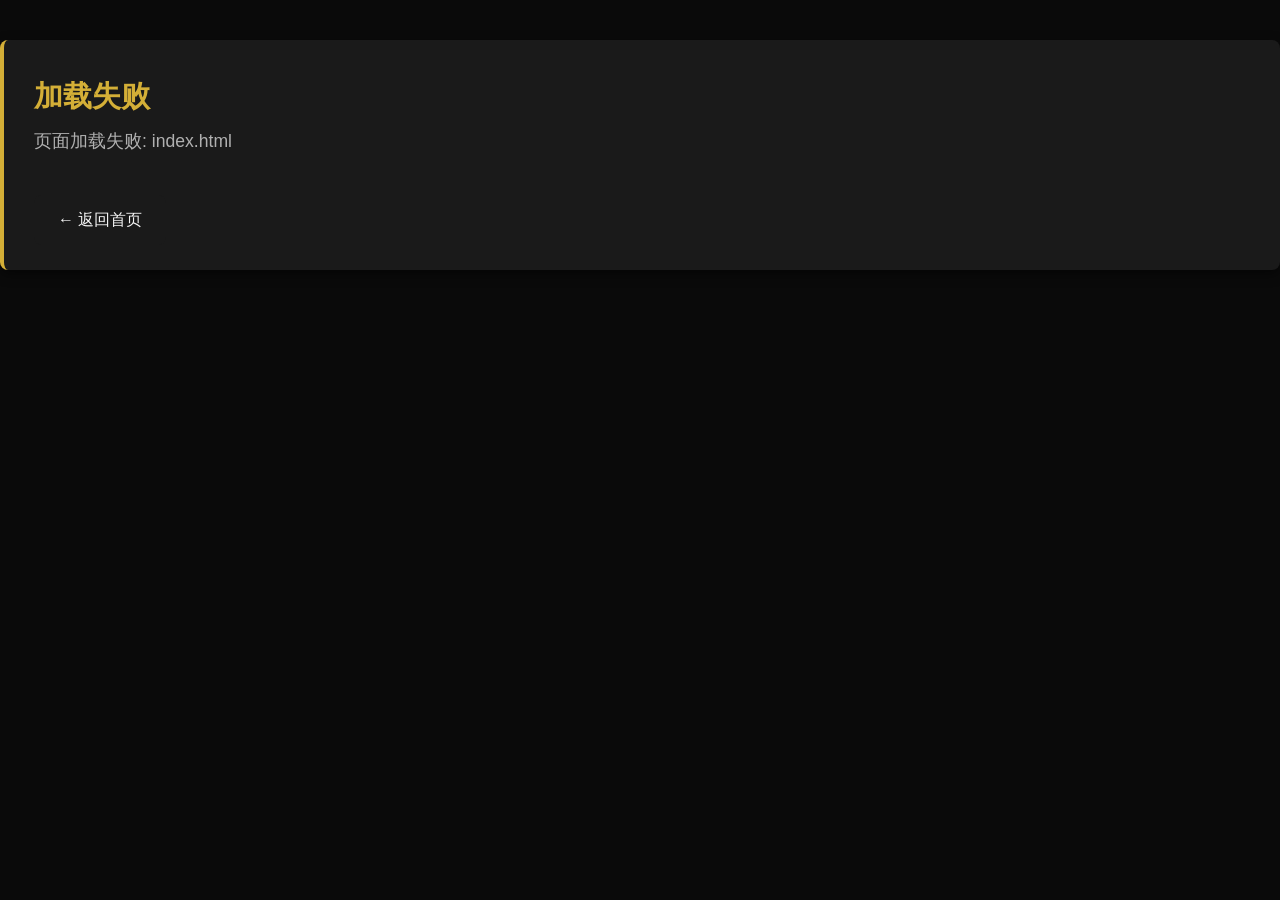
==== index.html @ 9e3237bd "初始提交：全新重构的金边会所导航网站 - 组件化结构，SEO优化，自动化更新" ====
<!DOCTYPE html>
<html lang="zh-CN">
<head>
    <meta charset="UTF-8">
    <meta name="viewport" content="width=device-width, initial-scale=1.0">
    
    <!-- 基础SEO -->
    <title>金边会所导航 | 高端按摩、水汇、SPA推荐 - 柬埔寨会所指南</title>
    <meta name="description" content="柬埔寨金边会所导航，提供高端按摩、水汇、SPA推荐，涵盖金边、西港、波贝、财通、木牌、戈公等地区。最新会所信息、价格指南、避坑攻略。">
    <meta name="keywords" content="金边会所,柬埔寨按摩,水汇推荐,SPA会所,高端按摩,金边夜生活,西港会所">
    
    <!-- Open Graph -->
    <meta property="og:title" content="金边会所导航 | 高端按摩、水汇、SPA推荐 - 柬埔寨会所指南">
    <meta property="og:description" content="柬埔寨金边会所导航，提供高端按摩、水汇、SPA推荐，涵盖金边、西港、波贝、财通、木牌、戈公等地区。">
    <meta property="og:type" content="website">
    <meta property="og:url" content="https://xko1.com">
    <meta property="og:image" content="https://xko1.com/og-image.jpg">
    
    <!-- 结构化数据 -->
    <script type="application/ld+json">
    {
        "@context": "https://schema.org",
        "@type": "WebSite",
        "name": "金边会所导航",
        "url": "https://xko1.com",
        "description": "柬埔寨金边会所导航，提供高端按摩、水汇、SPA推荐",
        "publisher": {
            "@type": "Organization",
            "name": "金边会所导航",
            "logo": {
                "@type": "ImageObject",
                "url": "https://xko1.com/logo.png"
            }
        }
    }
    </script>
    
    <!-- 样式和脚本 -->
    <link rel="stylesheet" href="/style.css">
    <script src="/spa.js" defer></script>
    
    <!-- Favicon -->
    <link rel="icon" href="data:image/svg+xml,<svg xmlns=%22http://www.w3.org/2000/svg%22 viewBox=%220 0 100 100%22><text y=%22.9em%22 font-size=%2290%22>💆</text></svg>">
    
    <!-- 预加载 -->
    <link rel="preload" href="/style.css" as="style">
    <link rel="preload" href="/spa.js" as="script">
</head>
<body>
    <!-- Hero 区域 -->
    <!--#include virtual="/components/hero.html" -->
    
    <!-- 导航栏 -->
    <!--#include virtual="/components/nav.html" -->
    
    <!-- SPA 内容容器 -->
    <main>
        <div id="spa-container">
            <!-- 加载状态 -->
            <div class="spa-loading">
                <h2>加载中...</h2>
                <p>请稍候</p>
            </div>
            
            <!-- 首页内容 -->
            <div class="container">
                <div class="page-header">
                    <h1>最新会所资讯与攻略</h1>
                    
                </div>
                
                <!-- 文章卡片网格 -->
                <div class="articles-grid" id="articles-container">
                    <!-- 文章卡片将通过JavaScript动态加载 -->
                    <div class="text-center">
                        <p>正在加载文章...</p>
                    </div>
                </div>
                
                <!-- 结构化数据 - 文章列表 -->
                <script type="application/ld+json">
                {
                    "@context": "https://schema.org",
                    "@type": "ItemList",
                    "itemListElement": [
                        {
                            "@type": "ListItem",
                            "position": 1,
                            "url": "https://xko1.com/article-20260420-experience-888"
                        },
                        {
                            "@type": "ListItem",
                            "position": 2,
                            "url": "https://xko1.com/article-20260420-hours-439"
                        }
                    ]
                }
                </script>
            </div>
        </div>
    </main>
    
    <!-- 页脚 -->
    <!--#include virtual="/components/footer.html" -->
    
    <!-- 初始化脚本 -->
    <script>
    // 动态加载文章卡片
    document.addEventListener('DOMContentLoaded', function() {
        // 这里可以添加从API或静态文件加载文章列表的逻辑
        // 暂时显示示例卡片
        const articlesContainer = document.getElementById('articles-container');
        if (articlesContainer) {
            articlesContainer.innerHTML = `
                <div class="article-card">
                    <div class="card-image">
                        <!-- 图片占位 -->
                    </div>
                    <div class="card-content">
                        <h3>金边高端会所体验分享：888会所详细评测</h3>
                        <div class="card-meta">
                            <span>2026年4月20日</span>
                            <span>阅读时间: 5分钟</span>
                        </div>
                        <p class="card-excerpt">金边888会所是当地知名的高端场所，提供优质的按摩和水疗服务。本文将分享实际体验、价格、服务项目以及注意事项。</p>
                        <a href="/article-20260420-experience-888" class="read-more" data-slug="20260420-experience-888">
                            阅读更多 →
                        </a>
                    </div>
                </div>
                
                <div class="article-card">
                    <div class="card-image">
                        <!-- 图片占位 -->
                    </div>
                    <div class="card-content">
                        <h3>金边会所营业时间全攻略：避免白跑一趟</h3>
                        <div class="card-meta">
                            <span>2026年4月20日</span>
                            <span>阅读时间: 4分钟</span>
                        </div>
                        <p class="card-excerpt">不同会所的营业时间差异很大，有些只晚上开放，有些全天营业。本文整理了金边主要会所的营业时间，帮你合理安排行程。</p>
                        <a href="/article-20260420-hours-439" class="read-more" data-slug="20260420-hours-439">
                            阅读更多 →
                        </a>
                    </div>
                </div>
                
                <div class="article-card">
                    <div class="card-image">
                        <!-- 图片占位 -->
                    </div>
                    <div class="card-content">
                        <h3>柬埔寨按摩文化解析：传统与现代融合</h3>
                        <div class="card-meta">
                            <span>2026年4月20日</span>
                            <span>阅读时间: 6分钟</span>
                        </div>
                        <p class="card-excerpt">柬埔寨按摩文化源远流长，融合了高棉传统技法与现代水疗理念。了解当地文化背景，能让你的会所体验更加深入。</p>
                        <a href="/article-20260420-culture-107" class="read-more" data-slug="20260420-culture-107">
                            阅读更多 →
                        </a>
                    </div>
                </div>
            `;
        }
    });
    </script>
</body>
</html>
---- style.css ----
/* 金边会所导航 - 黑金主题样式 */
:root {

@keyframes pulse-glow {
    0% {
        box-shadow: 0 0 8px rgba(212, 175, 55, 0.2);
    }
    50% {
        box-shadow: 0 0 20px rgba(212, 175, 55, 0.5), 0 0 30px rgba(212, 175, 55, 0.3);
    }
    100% {
        box-shadow: 0 0 8px rgba(212, 175, 55, 0.2);
    }
}
    --bg-dark: #0a0a0a;
    --bg-card: #1a1a1a;
    --text-light: #f5f5f5;
    --text-muted: #b0b0b0;
    --gold-primary: #d4af37;
    --gold-secondary: #b8941f;
    --gold-glow: rgba(212, 175, 55, 0.3);
    --border-color: #333;
    --shadow: 0 4px 12px rgba(0, 0, 0, 0.5);
    --radius: 8px;
    --transition: all 0.3s ease;
}

* {
    margin: 0;
    padding: 0;
    box-sizing: border-box;
}

body {
    font-family: 'Segoe UI', 'Microsoft YaHei', sans-serif;
    background-color: var(--bg-dark);
    color: var(--text-light);
    line-height: 1.6;
    min-height: 100vh;
    display: flex;
    flex-direction: column;
}

/* 容器 */
.container {
    max-width: 1200px;
    margin: 0 auto;
    padding: 0 1rem;
    width: 100%;
}

/* Hero 区域 */
.hero {
    background: linear-gradient(135deg, #1a1a1a 0%, #0a0a0a 100%);
    border-bottom: 3px solid var(--gold-primary);
    padding: 40px 0 30px;
    position: relative;
    overflow: hidden;
}

.hero::before {
    content: '';
    position: absolute;
    top: -50px;
    left: -50px;
    width: 100px;
    height: 100px;
    background: radial-gradient(circle, var(--gold-glow) 0%, transparent 70%);
    filter: blur(20px);
    z-index: 0;
}

.hero-content {
    position: relative;
    z-index: 1;
    text-align: center;
}

.hero h1 {
    font-size: 2rem;
    background: linear-gradient(135deg, #d4af37, #f9d86c);
    -webkit-background-clip: text;
    -webkit-text-fill-color: transparent;
    margin-bottom: 0.6rem;
    letter-spacing: 1px;
}

.hero .subtitle {
    font-size: 0.95rem;
    color: #999999;
    margin-bottom: 0.8rem;
    letter-spacing: 1px;
}

.telegram-btn {
    display: inline-flex;
    align-items: center;
    gap: 8px;
    background: linear-gradient(135deg, var(--gold-primary), var(--gold-secondary));
    color: var(--bg-dark);
    padding: 12px 24px;
    border-radius: 50px;
    text-decoration: none;
    font-weight: 600;
    font-size: 1rem;
    transition: var(--transition);
    box-shadow: 0 4px 15px var(--gold-glow);
    animation: pulse-gold 2s infinite;
}

.telegram-btn:hover {
    transform: translateY(-2px);
    box-shadow: 0 6px 20px var(--gold-glow);
}

@keyframes pulse-gold {
    0%, 100% { box-shadow: 0 4px 15px var(--gold-glow); }
    50% { box-shadow: 0 4px 25px rgba(212, 175, 55, 0.5); }
}

/* 导航栏 */
.nav-bar {
    background-color: var(--bg-card);
    border-bottom: 1px solid var(--border-color);
    padding: 0;
    position: sticky;
    top: 0;
    z-index: 100;
}

.nav-container {
    display: flex;
    justify-content: center;
    gap: 1px;
    background-color: var(--border-color);
}

.nav-item {
    flex: 1;
    text-align: center;
}

.nav-link {
    display: block;
    padding: 16px 20px;
    background-color: var(--bg-card);
    color: var(--text-light);
    text-decoration: none;
    font-weight: 500;
    transition: var(--transition);
    border: none;
    cursor: pointer;
}

.nav-link:hover {
    background-color: #222;
    color: var(--gold-primary);
}

.nav-link.active {
    background-color: var(--gold-primary);
    color: var(--bg-dark);
    font-weight: 600;
}

/* 主要内容区域 */
main {
    flex: 1;
    padding: 40px 0;
}

.page-header {
    background-color: var(--bg-card);
    border-left: 4px solid var(--gold-primary);
    padding: 25px 30px;
    margin-bottom: 40px;
    border-radius: var(--radius);
    box-shadow: var(--shadow);
}

.page-header h1 {
    margin: 0.5rem 0;
    font-size: 1.8rem;
    color: #d4af37;
}

.page-header .description {
    color: var(--text-muted);
    font-size: 1.1rem;
}

/* 文章卡片网格 */
.articles-grid {
    display: grid;
    grid-template-columns: repeat(auto-fill, minmax(350px, 1fr));
    gap: 30px;
    margin-top: 30px;
}

.article-card {
    background-color: var(--bg-card);
    border-radius: var(--radius);
    overflow: hidden;
    box-shadow: var(--shadow);
    transition: var(--transition);
    border: 1px solid var(--border-color);
}

.article-card:hover {
    transform: translateY(-5px);
    box-shadow: 0 8px 25px rgba(0, 0, 0, 0.6);
    border-color: var(--gold-primary);
}

.card-image {
    height: 200px;
    background: linear-gradient(135deg, #2a2a2a, #1a1a1a);
    display: flex;
    align-items: center;
    justify-content: center;
    color: var(--gold-primary);
    font-size: 3rem;
    position: relative;
    overflow: hidden;
}

.card-image::after {
    content: '💆';
    position: absolute;
    font-size: 4rem;
    opacity: 0.3;
}

.card-content {
    padding: 25px;
}

.card-content h3 {
    font-size: 1.4rem;
    color: var(--text-light);
    margin-bottom: 12px;
    line-height: 1.4;
}

.card-meta {
    display: flex;
    justify-content: space-between;
    color: var(--text-muted);
    font-size: 0.9rem;
    margin-bottom: 15px;
    padding-bottom: 15px;
    border-bottom: 1px solid var(--border-color);
}

.card-excerpt {
    color: var(--text-muted);
    margin-bottom: 20px;
    line-height: 1.6;
}

.read-more {
    display: inline-block;
    background-color: transparent;
    color: var(--gold-primary);
    padding: 10px 20px;
    border: 2px solid var(--gold-primary);
    border-radius: 50px;
    text-decoration: none;
    font-weight: 600;
    transition: var(--transition);
}

.read-more:hover {
    background-color: var(--gold-primary);
    color: var(--bg-dark);
}

/* 文章页样式 */
.article-header {
    margin-bottom: 40px;
}

.article-title {
    font-size: 2.5rem;
    color: var(--text-light);
    margin-bottom: 15px;
    line-height: 1.3;
}

.article-meta {
    display: flex;
    gap: 20px;
    color: var(--text-muted);
    font-size: 0.95rem;
    margin-bottom: 20px;
}

.article-content {
    font-size: 1.1rem;
    line-height: 1.8;
    color: var(--text-light);
}

.article-content h2 {
    color: var(--gold-primary);
    margin: 30px 0 15px;
    font-size: 1.8rem;
}

.article-content h3 {
    color: var(--text-light);
    margin: 25px 0 12px;
    font-size: 1.5rem;
}

.article-content p {
    margin-bottom: 20px;
}

.article-content ul, .article-content ol {
    margin: 20px 0 20px 30px;
}

.article-content li {
    margin-bottom: 10px;
}

.article-content strong {
    color: var(--gold-primary);
}

.back-home {
    display: inline-flex;
    align-items: center;
    gap: 8px;
    background-color: var(--bg-card);
    color: var(--text-light);
    padding: 12px 24px;
    border-radius: var(--radius);
    text-decoration: none;
    margin-top: 40px;
    transition: var(--transition);
}

.back-home:hover {
    background-color: #222;
    color: var(--gold-primary);
}

/* FAQ 样式 */
.faq-list {
    margin-top: 30px;
}

.faq-item {
    background-color: var(--bg-card);
    border-radius: var(--radius);
    padding: 25px;
    margin-bottom: 20px;
    border-left: 4px solid var(--gold-primary);
}

.faq-question {
    color: var(--gold-primary);
    font-size: 1.3rem;
    margin-bottom: 15px;
    font-weight: 600;
}

.faq-answer {
    color: var(--text-light);
    line-height: 1.7;
}

/* 页脚 */
footer {
    background-color: var(--bg-card);
    border-top: 1px solid var(--border-color);
    padding: 40px 0;
    margin-top: 60px;
}

.footer-content {
    text-align: center;
}

.footer-links {
    display: flex;
    justify-content: center;
    gap: 30px;
    margin: 20px 0;
}

.footer-link {
    color: var(--text-muted);
    text-decoration: none;
    transition: var(--transition);
}

.footer-link:hover {
    color: var(--gold-primary);
}

.copyright {
    color: var(--text-muted);
    font-size: 0.9rem;
    margin-top: 20px;
}

/* 响应式设计 */
@media (max-width: 768px) {
    .hero h1 {
    font-size: 2rem;
    background: linear-gradient(135deg, #d4af37, #f9d86c);
    -webkit-background-clip: text;
    -webkit-text-fill-color: transparent;
    margin-bottom: 0.6rem;
    letter-spacing: 1px;
}

/* SPA 加载状态 */
#spa-container {
    min-height: 400px;
}

.spa-loading {
    display: none;
    text-align: center;
    padding: 60px 0;
    color: var(--gold-primary);
}

.spa-loading.active {
    display: block;
}

/* 工具类 */
.text-gold {
    color: var(--gold-primary);
}

.bg-gold {
    background-color: var(--gold-primary);
    color: var(--bg-dark);
}

.mb-20 {
    margin-bottom: 20px;
}

.mt-40 {
    margin-top: 40px;
}

.text-center {
    text-align: center;
}
---- style.css ----
/* 金边会所导航 - 黑金主题样式 */
:root {

@keyframes pulse-glow {
    0% {
        box-shadow: 0 0 8px rgba(212, 175, 55, 0.2);
    }
    50% {
        box-shadow: 0 0 20px rgba(212, 175, 55, 0.5), 0 0 30px rgba(212, 175, 55, 0.3);
    }
    100% {
        box-shadow: 0 0 8px rgba(212, 175, 55, 0.2);
    }
}
    --bg-dark: #0a0a0a;
    --bg-card: #1a1a1a;
    --text-light: #f5f5f5;
    --text-muted: #b0b0b0;
    --gold-primary: #d4af37;
    --gold-secondary: #b8941f;
    --gold-glow: rgba(212, 175, 55, 0.3);
    --border-color: #333;
    --shadow: 0 4px 12px rgba(0, 0, 0, 0.5);
    --radius: 8px;
    --transition: all 0.3s ease;
}

* {
    margin: 0;
    padding: 0;
    box-sizing: border-box;
}

body {
    font-family: 'Segoe UI', 'Microsoft YaHei', sans-serif;
    background-color: var(--bg-dark);
    color: var(--text-light);
    line-height: 1.6;
    min-height: 100vh;
    display: flex;
    flex-direction: column;
}

/* 容器 */
.container {
    max-width: 1200px;
    margin: 0 auto;
    padding: 0 1rem;
    width: 100%;
}

/* Hero 区域 */
.hero {
    background: linear-gradient(135deg, #1a1a1a 0%, #0a0a0a 100%);
    border-bottom: 3px solid var(--gold-primary);
    padding: 40px 0 30px;
    position: relative;
    overflow: hidden;
}

.hero::before {
    content: '';
    position: absolute;
    top: -50px;
    left: -50px;
    width: 100px;
    height: 100px;
    background: radial-gradient(circle, var(--gold-glow) 0%, transparent 70%);
    filter: blur(20px);
    z-index: 0;
}

.hero-content {
    position: relative;
    z-index: 1;
    text-align: center;
}

.hero h1 {
    font-size: 2rem;
    background: linear-gradient(135deg, #d4af37, #f9d86c);
    -webkit-background-clip: text;
    -webkit-text-fill-color: transparent;
    margin-bottom: 0.6rem;
    letter-spacing: 1px;
}

.hero .subtitle {
    font-size: 0.95rem;
    color: #999999;
    margin-bottom: 0.8rem;
    letter-spacing: 1px;
}

.telegram-btn {
    display: inline-flex;
    align-items: center;
    gap: 8px;
    background: linear-gradient(135deg, var(--gold-primary), var(--gold-secondary));
    color: var(--bg-dark);
    padding: 12px 24px;
    border-radius: 50px;
    text-decoration: none;
    font-weight: 600;
    font-size: 1rem;
    transition: var(--transition);
    box-shadow: 0 4px 15px var(--gold-glow);
    animation: pulse-gold 2s infinite;
}

.telegram-btn:hover {
    transform: translateY(-2px);
    box-shadow: 0 6px 20px var(--gold-glow);
}

@keyframes pulse-gold {
    0%, 100% { box-shadow: 0 4px 15px var(--gold-glow); }
    50% { box-shadow: 0 4px 25px rgba(212, 175, 55, 0.5); }
}

/* 导航栏 */
.nav-bar {
    background-color: var(--bg-card);
    border-bottom: 1px solid var(--border-color);
    padding: 0;
    position: sticky;
    top: 0;
    z-index: 100;
}

.nav-container {
    display: flex;
    justify-content: center;
    gap: 1px;
    background-color: var(--border-color);
}

.nav-item {
    flex: 1;
    text-align: center;
}

.nav-link {
    display: block;
    padding: 16px 20px;
    background-color: var(--bg-card);
    color: var(--text-light);
    text-decoration: none;
    font-weight: 500;
    transition: var(--transition);
    border: none;
    cursor: pointer;
}

.nav-link:hover {
    background-color: #222;
    color: var(--gold-primary);
}

.nav-link.active {
    background-color: var(--gold-primary);
    color: var(--bg-dark);
    font-weight: 600;
}

/* 主要内容区域 */
main {
    flex: 1;
    padding: 40px 0;
}

.page-header {
    background-color: var(--bg-card);
    border-left: 4px solid var(--gold-primary);
    padding: 25px 30px;
    margin-bottom: 40px;
    border-radius: var(--radius);
    box-shadow: var(--shadow);
}

.page-header h1 {
    margin: 0.5rem 0;
    font-size: 1.8rem;
    color: #d4af37;
}

.page-header .description {
    color: var(--text-muted);
    font-size: 1.1rem;
}

/* 文章卡片网格 */
.articles-grid {
    display: grid;
    grid-template-columns: repeat(auto-fill, minmax(350px, 1fr));
    gap: 30px;
    margin-top: 30px;
}

.article-card {
    background-color: var(--bg-card);
    border-radius: var(--radius);
    overflow: hidden;
    box-shadow: var(--shadow);
    transition: var(--transition);
    border: 1px solid var(--border-color);
}

.article-card:hover {
    transform: translateY(-5px);
    box-shadow: 0 8px 25px rgba(0, 0, 0, 0.6);
    border-color: var(--gold-primary);
}

.card-image {
    height: 200px;
    background: linear-gradient(135deg, #2a2a2a, #1a1a1a);
    display: flex;
    align-items: center;
    justify-content: center;
    color: var(--gold-primary);
    font-size: 3rem;
    position: relative;
    overflow: hidden;
}

.card-image::after {
    content: '💆';
    position: absolute;
    font-size: 4rem;
    opacity: 0.3;
}

.card-content {
    padding: 25px;
}

.card-content h3 {
    font-size: 1.4rem;
    color: var(--text-light);
    margin-bottom: 12px;
    line-height: 1.4;
}

.card-meta {
    display: flex;
    justify-content: space-between;
    color: var(--text-muted);
    font-size: 0.9rem;
    margin-bottom: 15px;
    padding-bottom: 15px;
    border-bottom: 1px solid var(--border-color);
}

.card-excerpt {
    color: var(--text-muted);
    margin-bottom: 20px;
    line-height: 1.6;
}

.read-more {
    display: inline-block;
    background-color: transparent;
    color: var(--gold-primary);
    padding: 10px 20px;
    border: 2px solid var(--gold-primary);
    border-radius: 50px;
    text-decoration: none;
    font-weight: 600;
    transition: var(--transition);
}

.read-more:hover {
    background-color: var(--gold-primary);
    color: var(--bg-dark);
}

/* 文章页样式 */
.article-header {
    margin-bottom: 40px;
}

.article-title {
    font-size: 2.5rem;
    color: var(--text-light);
    margin-bottom: 15px;
    line-height: 1.3;
}

.article-meta {
    display: flex;
    gap: 20px;
    color: var(--text-muted);
    font-size: 0.95rem;
    margin-bottom: 20px;
}

.article-content {
    font-size: 1.1rem;
    line-height: 1.8;
    color: var(--text-light);
}

.article-content h2 {
    color: var(--gold-primary);
    margin: 30px 0 15px;
    font-size: 1.8rem;
}

.article-content h3 {
    color: var(--text-light);
    margin: 25px 0 12px;
    font-size: 1.5rem;
}

.article-content p {
    margin-bottom: 20px;
}

.article-content ul, .article-content ol {
    margin: 20px 0 20px 30px;
}

.article-content li {
    margin-bottom: 10px;
}

.article-content strong {
    color: var(--gold-primary);
}

.back-home {
    display: inline-flex;
    align-items: center;
    gap: 8px;
    background-color: var(--bg-card);
    color: var(--text-light);
    padding: 12px 24px;
    border-radius: var(--radius);
    text-decoration: none;
    margin-top: 40px;
    transition: var(--transition);
}

.back-home:hover {
    background-color: #222;
    color: var(--gold-primary);
}

/* FAQ 样式 */
.faq-list {
    margin-top: 30px;
}

.faq-item {
    background-color: var(--bg-card);
    border-radius: var(--radius);
    padding: 25px;
    margin-bottom: 20px;
    border-left: 4px solid var(--gold-primary);
}

.faq-question {
    color: var(--gold-primary);
    font-size: 1.3rem;
    margin-bottom: 15px;
    font-weight: 600;
}

.faq-answer {
    color: var(--text-light);
    line-height: 1.7;
}

/* 页脚 */
footer {
    background-color: var(--bg-card);
    border-top: 1px solid var(--border-color);
    padding: 40px 0;
    margin-top: 60px;
}

.footer-content {
    text-align: center;
}

.footer-links {
    display: flex;
    justify-content: center;
    gap: 30px;
    margin: 20px 0;
}

.footer-link {
    color: var(--text-muted);
    text-decoration: none;
    transition: var(--transition);
}

.footer-link:hover {
    color: var(--gold-primary);
}

.copyright {
    color: var(--text-muted);
    font-size: 0.9rem;
    margin-top: 20px;
}

/* 响应式设计 */
@media (max-width: 768px) {
    .hero h1 {
    font-size: 2rem;
    background: linear-gradient(135deg, #d4af37, #f9d86c);
    -webkit-background-clip: text;
    -webkit-text-fill-color: transparent;
    margin-bottom: 0.6rem;
    letter-spacing: 1px;
}

/* SPA 加载状态 */
#spa-container {
    min-height: 400px;
}

.spa-loading {
    display: none;
    text-align: center;
    padding: 60px 0;
    color: var(--gold-primary);
}

.spa-loading.active {
    display: block;
}

/* 工具类 */
.text-gold {
    color: var(--gold-primary);
}

.bg-gold {
    background-color: var(--gold-primary);
    color: var(--bg-dark);
}

.mb-20 {
    margin-bottom: 20px;
}

.mt-40 {
    margin-top: 40px;
}

.text-center {
    text-align: center;
}
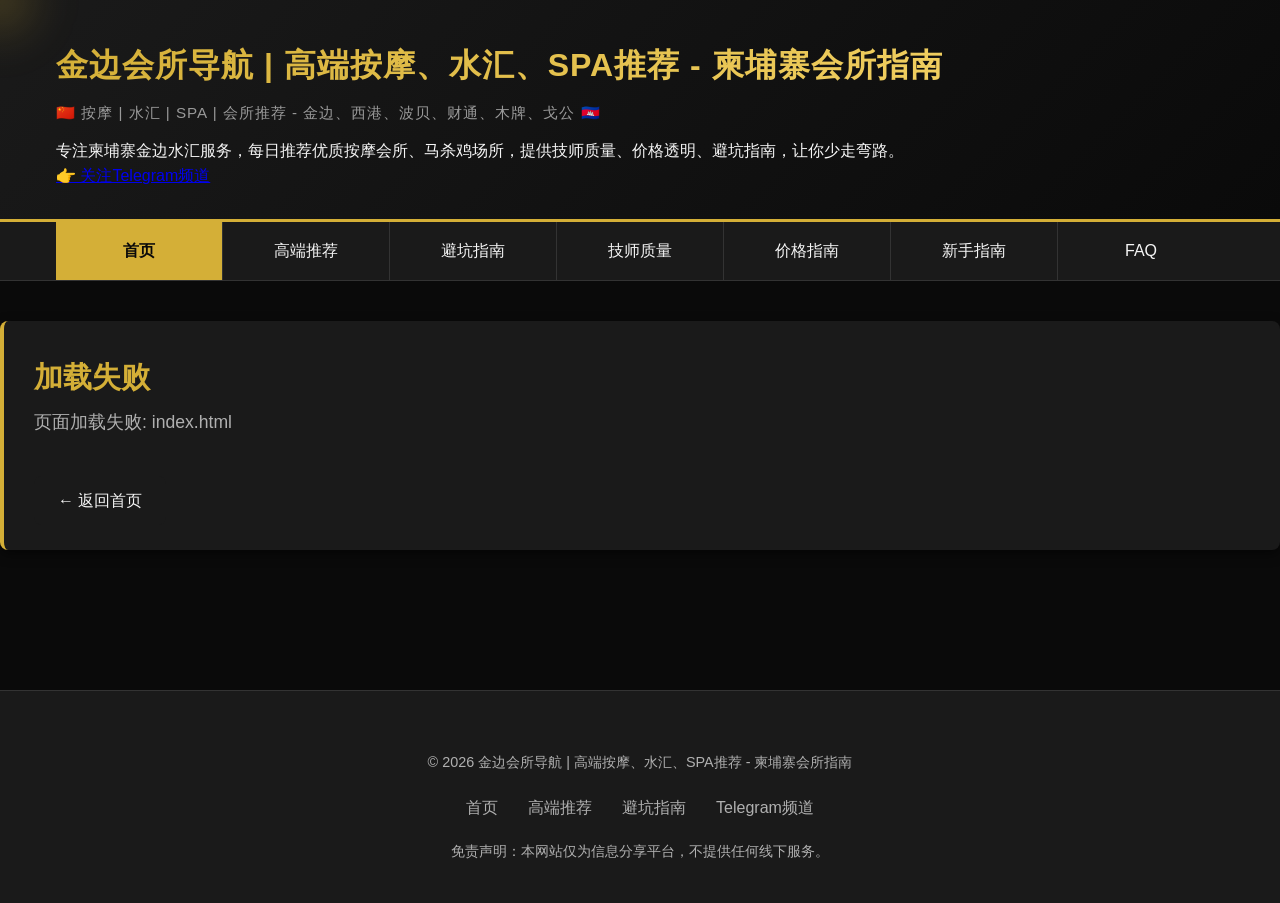
==== commit cf47402e: "紧急修复：删除所有HTML文件中的行号残留（数字|前缀）" ====
--- a/index.html
+++ b/index.html
@@ -1,170 +1,223 @@
 <!DOCTYPE html>
 <html lang="zh-CN">
 <head>
-    <meta charset="UTF-8">
-    <meta name="viewport" content="width=device-width, initial-scale=1.0">
-    
-    <!-- 基础SEO -->
-    <title>金边会所导航 | 高端按摩、水汇、SPA推荐 - 柬埔寨会所指南</title>
-    <meta name="description" content="柬埔寨金边会所导航，提供高端按摩、水汇、SPA推荐，涵盖金边、西港、波贝、财通、木牌、戈公等地区。最新会所信息、价格指南、避坑攻略。">
-    <meta name="keywords" content="金边会所,柬埔寨按摩,水汇推荐,SPA会所,高端按摩,金边夜生活,西港会所">
-    
-    <!-- Open Graph -->
-    <meta property="og:title" content="金边会所导航 | 高端按摩、水汇、SPA推荐 - 柬埔寨会所指南">
-    <meta property="og:description" content="柬埔寨金边会所导航，提供高端按摩、水汇、SPA推荐，涵盖金边、西港、波贝、财通、木牌、戈公等地区。">
-    <meta property="og:type" content="website">
-    <meta property="og:url" content="https://xko1.com">
-    <meta property="og:image" content="https://xko1.com/og-image.jpg">
-    
-    <!-- 结构化数据 -->
-    <script type="application/ld+json">
-    {
-        "@context": "https://schema.org",
-        "@type": "WebSite",
-        "name": "金边会所导航",
-        "url": "https://xko1.com",
-        "description": "柬埔寨金边会所导航，提供高端按摩、水汇、SPA推荐",
-        "publisher": {
-            "@type": "Organization",
-            "name": "金边会所导航",
-            "logo": {
-                "@type": "ImageObject",
-                "url": "https://xko1.com/logo.png"
-            }
-        }
-    }
-    </script>
-    
-    <!-- 样式和脚本 -->
-    <link rel="stylesheet" href="/style.css">
-    <script src="/spa.js" defer></script>
-    
-    <!-- Favicon -->
-    <link rel="icon" href="data:image/svg+xml,<svg xmlns=%22http://www.w3.org/2000/svg%22 viewBox=%220 0 100 100%22><text y=%22.9em%22 font-size=%2290%22>💆</text></svg>">
-    
-    <!-- 预加载 -->
-    <link rel="preload" href="/style.css" as="style">
-    <link rel="preload" href="/spa.js" as="script">
+<meta charset="UTF-8">
+<meta name="viewport" content="width=device-width, initial-scale=1.0">
+
+<!-- 基础SEO -->
+<title>金边会所导航 | 高端按摩、水汇、SPA推荐 - 柬埔寨会所指南</title>
+<meta name="description" content="柬埔寨金边会所导航，提供高端按摩、水汇、SPA推荐，涵盖金边、西港、波贝、财通、木牌、戈公等地区。最新会所信息、价格指南、避坑攻略。">
+<meta name="keywords" content="金边会所,柬埔寨按摩,水汇推荐,SPA会所,高端按摩,金边夜生活,西港会所">
+
+<!-- Open Graph -->
+<meta property="og:title" content="金边会所导航 | 高端按摩、水汇、SPA推荐 - 柬埔寨会所指南">
+<meta property="og:description" content="柬埔寨金边会所导航，提供高端按摩、水汇、SPA推荐，涵盖金边、西港、波贝、财通、木牌、戈公等地区。">
+<meta property="og:type" content="website">
+<meta property="og:url" content="https://xko1.com">
+<meta property="og:image" content="https://xko1.com/og-image.jpg">
+
+<!-- 结构化数据 -->
+<script type="application/ld+json">
+{
+"@context": "https://schema.org",
+"@type": "WebSite",
+"name": "金边会所导航",
+"url": "https://xko1.com",
+"description": "柬埔寨金边会所导航，提供高端按摩、水汇、SPA推荐",
+"publisher": {
+"@type": "Organization",
+"name": "金边会所导航",
+"logo": {
+"@type": "ImageObject",
+"url": "https://xko1.com/logo.png"
+}
+}
+}
+</script>
+
+<!-- 样式和脚本 -->
+<link rel="stylesheet" href="/style.css">
+<script src="/spa.js" defer></script>
+
+<!-- Favicon -->
+<link rel="icon" href="data:image/svg+xml,<svg xmlns=%22http://www.w3.org/2000/svg%22 viewBox=%220 0 100 100%22><text y=%22.9em%22 font-size=%2290%22>💆</text></svg>">
+
+<!-- 预加载 -->
+<link rel="preload" href="/style.css" as="style">
+<link rel="preload" href="/spa.js" as="script">
 </head>
 <body>
-    <!-- Hero 区域 -->
-    <!--#include virtual="/components/hero.html" -->
-    
-    <!-- 导航栏 -->
-    <!--#include virtual="/components/nav.html" -->
-    
-    <!-- SPA 内容容器 -->
-    <main>
-        <div id="spa-container">
-            <!-- 加载状态 -->
-            <div class="spa-loading">
-                <h2>加载中...</h2>
-                <p>请稍候</p>
-            </div>
-            
-            <!-- 首页内容 -->
-            <div class="container">
-                <div class="page-header">
-                    <h1>最新会所资讯与攻略</h1>
-                    
-                </div>
-                
-                <!-- 文章卡片网格 -->
-                <div class="articles-grid" id="articles-container">
-                    <!-- 文章卡片将通过JavaScript动态加载 -->
-                    <div class="text-center">
-                        <p>正在加载文章...</p>
-                    </div>
-                </div>
-                
-                <!-- 结构化数据 - 文章列表 -->
-                <script type="application/ld+json">
-                {
-                    "@context": "https://schema.org",
-                    "@type": "ItemList",
-                    "itemListElement": [
-                        {
-                            "@type": "ListItem",
-                            "position": 1,
-                            "url": "https://xko1.com/article-20260420-experience-888"
-                        },
-                        {
-                            "@type": "ListItem",
-                            "position": 2,
-                            "url": "https://xko1.com/article-20260420-hours-439"
-                        }
-                    ]
-                }
-                </script>
-            </div>
-        </div>
-    </main>
-    
-    <!-- 页脚 -->
-    <!--#include virtual="/components/footer.html" -->
-    
-    <!-- 初始化脚本 -->
-    <script>
-    // 动态加载文章卡片
-    document.addEventListener('DOMContentLoaded', function() {
-        // 这里可以添加从API或静态文件加载文章列表的逻辑
-        // 暂时显示示例卡片
-        const articlesContainer = document.getElementById('articles-container');
-        if (articlesContainer) {
-            articlesContainer.innerHTML = `
-                <div class="article-card">
-                    <div class="card-image">
-                        <!-- 图片占位 -->
-                    </div>
-                    <div class="card-content">
-                        <h3>金边高端会所体验分享：888会所详细评测</h3>
-                        <div class="card-meta">
-                            <span>2026年4月20日</span>
-                            <span>阅读时间: 5分钟</span>
-                        </div>
-                        <p class="card-excerpt">金边888会所是当地知名的高端场所，提供优质的按摩和水疗服务。本文将分享实际体验、价格、服务项目以及注意事项。</p>
-                        <a href="/article-20260420-experience-888" class="read-more" data-slug="20260420-experience-888">
-                            阅读更多 →
-                        </a>
-                    </div>
-                </div>
-                
-                <div class="article-card">
-                    <div class="card-image">
-                        <!-- 图片占位 -->
-                    </div>
-                    <div class="card-content">
-                        <h3>金边会所营业时间全攻略：避免白跑一趟</h3>
-                        <div class="card-meta">
-                            <span>2026年4月20日</span>
-                            <span>阅读时间: 4分钟</span>
-                        </div>
-                        <p class="card-excerpt">不同会所的营业时间差异很大，有些只晚上开放，有些全天营业。本文整理了金边主要会所的营业时间，帮你合理安排行程。</p>
-                        <a href="/article-20260420-hours-439" class="read-more" data-slug="20260420-hours-439">
-                            阅读更多 →
-                        </a>
-                    </div>
-                </div>
-                
-                <div class="article-card">
-                    <div class="card-image">
-                        <!-- 图片占位 -->
-                    </div>
-                    <div class="card-content">
-                        <h3>柬埔寨按摩文化解析：传统与现代融合</h3>
-                        <div class="card-meta">
-                            <span>2026年4月20日</span>
-                            <span>阅读时间: 6分钟</span>
-                        </div>
-                        <p class="card-excerpt">柬埔寨按摩文化源远流长，融合了高棉传统技法与现代水疗理念。了解当地文化背景，能让你的会所体验更加深入。</p>
-                        <a href="/article-20260420-culture-107" class="read-more" data-slug="20260420-culture-107">
-                            阅读更多 →
-                        </a>
-                    </div>
-                </div>
-            `;
-        }
-    });
-    </script>
+<!-- Hero 区域 -->
+<!-- Hero 区域 -->
+<header class="hero">
+<div class="container">
+<h1>金边会所导航 | 高端按摩、水汇、SPA推荐 - 柬埔寨会所指南</h1>
+<p class="subtitle">🇨🇳 按摩 | 水汇 | SPA | 会所推荐 - 金边、西港、波贝、财通、木牌、戈公 🇰🇭</p>
+<p class="description">专注柬埔寨金边水汇服务，每日推荐优质按摩会所、马杀鸡场所，提供技师质量、价格透明、避坑指南，让你少走弯路。</p>
+<a href="https://t.me/s/ygsme" class="cta-button" target="_blank">👉 关注Telegram频道</a>
+</div>
+</header>
+
+<!-- 导航栏 -->
+<!-- 导航栏 -->
+<nav class="nav-bar">
+<div class="container">
+<div class="nav-container">
+<div class="nav-item">
+<a href="/" class="nav-link active" data-page="index">首页</a>
+</div>
+<div class="nav-item">
+<a href="/gao-duan" class="nav-link" data-page="gao-duan">高端推荐</a>
+</div>
+<div class="nav-item">
+<a href="/bi-keng" class="nav-link" data-page="bi-keng">避坑指南</a>
+</div>
+<div class="nav-item">
+<a href="/ji-shi" class="nav-link" data-page="ji-shi">技师质量</a>
+</div>
+<div class="nav-item">
+<a href="/jia-ge" class="nav-link" data-page="jia-ge">价格指南</a>
+</div>
+<div class="nav-item">
+<a href="/xin-shou" class="nav-link" data-page="xin-shou">新手指南</a>
+</div>
+<div class="nav-item">
+<a href="/faq" class="nav-link" data-page="faq">FAQ</a>
+</div>
+</div>
+</div>
+</nav>
+
+<!-- SPA 内容容器 -->
+<main>
+<div id="spa-container">
+<!-- 加载状态 -->
+<div class="spa-loading">
+<h2>加载中...</h2>
+<p>请稍候</p>
+</div>
+
+<!-- 首页内容 -->
+<div class="container">
+<div class="page-header">
+<h1>最新会所资讯与攻略</h1>
+
+</div>
+
+<!-- 文章卡片网格 -->
+<div class="articles-grid" id="articles-container">
+<!-- 文章卡片将通过JavaScript动态加载 -->
+<div class="text-center">
+<p>正在加载文章...</p>
+</div>
+</div>
+
+<!-- 结构化数据 - 文章列表 -->
+<script type="application/ld+json">
+{
+"@context": "https://schema.org",
+"@type": "ItemList",
+"itemListElement": [
+{
+"@type": "ListItem",
+"position": 1,
+"url": "https://xko1.com/article-20260420-experience-888"
+},
+{
+"@type": "ListItem",
+"position": 2,
+"url": "https://xko1.com/article-20260420-hours-439"
+}
+]
+}
+</script>
+</div>
+</div>
+</main>
+
+<!-- 页脚 -->
+<!-- 页脚 -->
+<footer>
+<div class="container">
+<div class="footer-content">
+<p class="copyright">
+© 2026 金边会所导航 | 高端按摩、水汇、SPA推荐 - 柬埔寨会所指南
+</p>
+<div class="footer-links">
+<a href="/" class="footer-link" data-page="index">首页</a>
+<a href="/gao-duan" class="footer-link" data-page="gao-duan">高端推荐</a>
+<a href="/bi-keng" class="footer-link" data-page="bi-keng">避坑指南</a>
+<a href="https://t.me/s/ygsme" target="_blank" class="footer-link">Telegram频道</a>
+</div>
+<p class="copyright mt-40">
+免责声明：本网站仅为信息分享平台，不提供任何线下服务。
+</p>
+</div>
+</div>
+</footer>
+
+<!-- 初始化脚本 -->
+<script>
+// 动态加载文章卡片
+document.addEventListener('DOMContentLoaded', function() {
+// 这里可以添加从API或静态文件加载文章列表的逻辑
+// 暂时显示示例卡片
+const articlesContainer = document.getElementById('articles-container');
+if (articlesContainer) {
+articlesContainer.innerHTML = `
+<div class="article-card">
+<div class="card-image">
+<!-- 图片占位 -->
+</div>
+<div class="card-content">
+<h3>金边高端会所体验分享：888会所详细评测</h3>
+<div class="card-meta">
+<span>2026年4月20日</span>
+<span>阅读时间: 5分钟</span>
+</div>
+<p class="card-excerpt">金边888会所是当地知名的高端场所，提供优质的按摩和水疗服务。本文将分享实际体验、价格、服务项目以及注意事项。</p>
+<a href="/article-20260420-experience-888" class="read-more" data-slug="20260420-experience-888">
+阅读更多 →
+</a>
+</div>
+</div>
+
+<div class="article-card">
+<div class="card-image">
+<!-- 图片占位 -->
+</div>
+<div class="card-content">
+<h3>金边会所营业时间全攻略：避免白跑一趟</h3>
+<div class="card-meta">
+<span>2026年4月20日</span>
+<span>阅读时间: 4分钟</span>
+</div>
+<p class="card-excerpt">不同会所的营业时间差异很大，有些只晚上开放，有些全天营业。本文整理了金边主要会所的营业时间，帮你合理安排行程。</p>
+<a href="/article-20260420-hours-439" class="read-more" data-slug="20260420-hours-439">
+阅读更多 →
+</a>
+</div>
+</div>
+
+<div class="article-card">
+<div class="card-image">
+<!-- 图片占位 -->
+</div>
+<div class="card-content">
+<h3>柬埔寨按摩文化解析：传统与现代融合</h3>
+<div class="card-meta">
+<span>2026年4月20日</span>
+<span>阅读时间: 6分钟</span>
+</div>
+<p class="card-excerpt">柬埔寨按摩文化源远流长，融合了高棉传统技法与现代水疗理念。了解当地文化背景，能让你的会所体验更加深入。</p>
+<a href="/article-20260420-culture-107" class="read-more" data-slug="20260420-culture-107">
+阅读更多 →
+</a>
+</div>
+</div>
+`;
+}
+});
+</script>
 </body>
 </html>
